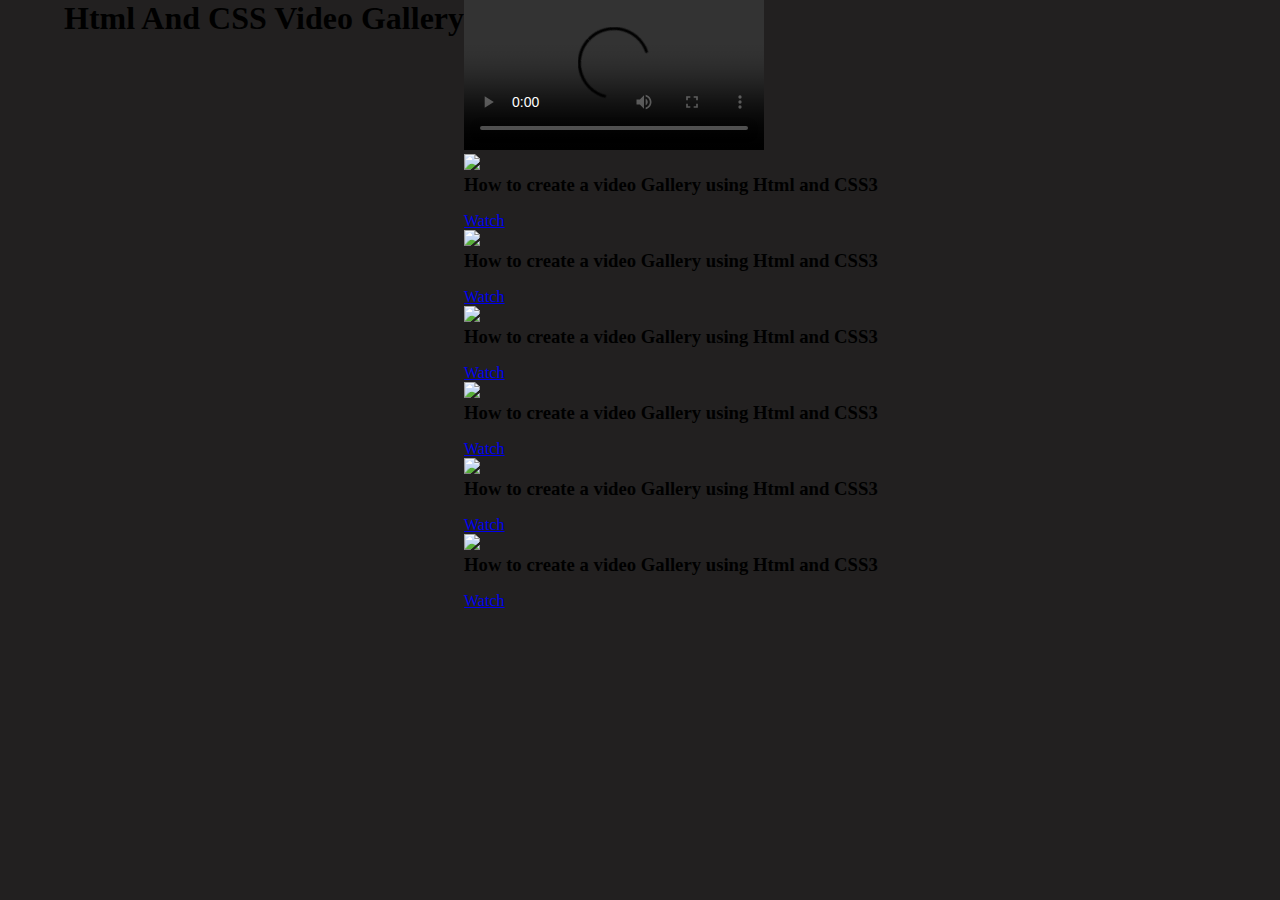
==== fitness.html @ 3fc4a446 "pbl change" ====
<!DOCTYPE html>
<html lang="en">
<head>
    <meta charset="UTF-8">
    <meta name="viewport" content="width=device-width, initial-scale=1.0">
    <link rel="stylesheet" href="fitness.css">
    <title>Html And CSS Video Gallery</title>
</head>
<body oncontextmenu="return false">
    <div class="container">
        <h1>Html And CSS Video Gallery</h1>
        <div id="video_player">
            <video controls poster="" class="video" id="video">
                <source src="./media/1.m4v" type="video/mp4">
                <source src="./media/1.m4v" type="video/mp4">
            </video>
            <div class="scrollBox">
                <div class="box">
                    <img src="./img/1.png">
                    <div class="box-content">
                        <h3>How to create a video Gallery using Html and CSS3</h3>
                        <a href="./media/1.m4v" class="btn">Watch</a>
                    </div>
                </div>
                <div class="box">
                    <img src="./img/2.png">
                    <div class="box-content">
                        <h3>How to create a video Gallery using Html and CSS3</h3>
                        <a href="./media/2.m4v" class="btn">Watch</a>
                    </div>
                </div>
                <div class="box">
                    <img src="./img/3.png">
                    <div class="box-content">
                        <h3>How to create a video Gallery using Html and CSS3</h3>
                        <a href="./media/3.m4v" class="btn">Watch</a>
                    </div>
                </div>
                <div class="box">
                    <img src="./img/4.png">
                    <div class="box-content">
                        <h3>How to create a video Gallery using Html and CSS3</h3>
                        <a href="./media/4.m4v" class="btn">Watch</a>
                    </div>
                </div>
                <div class="box">
                    <img src="./img/5.png">
                    <div class="box-content">
                        <h3>How to create a video Gallery using Html and CSS3</h3>
                        <a href="./media/5.m4v"class="btn">Watch</a>
                    </div>
                </div>
                <div class="box">
                    <img src="./img/6.png">
                    <div class="box-content">
                        <h3>How to create a video Gallery using Html and CSS3</h3>
                        <a href="./media/6.m4v" class="btn">Watch</a>
                    </div>
                </div>
            </div>
        </div>
    </div>


    <!-- ###########################javascript for vidoe Player################ -->

    <script type="text/javascript">
        let anchors = document.querySelectorAll('div .btn');
    let links = [...anchors];
    
    for (let i=0; i<links.length; i++) {
        links[i].onclick = handler;
    }
    function handler(e) {
        e.preventDefault();
        let videotarget = this.getAttribute("href");
        let filename = videotarget.substr(0, videotarget.lastIndexOf('.'));
        let video = document.getElementById("video");
        video.removeAttribute("poster");
        let source = document.querySelectorAll("#video_player video source");
        source[0].src = filename + ".mp4";
        source[1].src = filename + ".m4v";
        video.load();
        video.play();
    }
    </script>
</body>
</html>
---- fitness.css ----
@import url('https://fonts.googleapis.com/css2?family=Raleway:wght@400;500&display=swap');
@import url('https://fonts.googleapis.com/css2?family=Bitter:wght@300;400&family=Raleway:wght@500;600&family=Roboto+Slab:wght@200&display=swap');
@import url('https://fonts.googleapis.com/css2?family=Bitter:wght@300;400&family=Poppins&family=Raleway:wght@500;600&family=Roboto+Slab:wght@200&display=swap');
@import url('https://fonts.googleapis.com/css2?family=Baloo+2&family=Comfortaa&family=Montserrat:wght@800&display=swap');
@import url('https://fonts.googleapis.com/css2?family=Comic+Neue:wght@700&display=swap');


*{
    margin: 0%;
    padding: 0%;
    /* display: flex; */
    justify-content: flex start;
}

.header {
    display: flex;
    flex-direction: column;   
    align-items: left;
    margin: 0 auto;
    margin-top: 5%;
}

.container{
    height: 100vh;
    width: 100%;
    background-color: #222020;
    background-position: center;
    background-size: cover;
    padding-left: 5%;
    padding-right: 5%;
    box-sizing: border-box;

}

.container {
    display: flex;
    /* flex-direction: row; */

}

.header h1{
    font-size: 90px;
    font-family: Raleway;
    font-weight: 1500;
}

.header p{
    font-size: 26px;
    margin: 0rem 0 0;
    font-family: Bitter;
    font-weight: 500;
}

.logo img{
    width: 130px;
    padding-top: 0%;
    margin-left: 7%;
    
}

.menst{
    height: 90%;
    width: 40%;
    /* position: relative;
    display: flex;
    flex-direction: row; */
}

.btn{
    display: flex;
    flex-direction: row;
    margin-top: 1rem;
}


.btn .button:hover{
    background-color: #b60a43;
    color: #ffffff;

}

.button{
    padding: 0.9rem 3rem;
    border: 0.2rem solid black;
    border-radius: 2rem;
    margin: 1rem 1rem;
    text-decoration: none;
    text-align: center;
    font-family: Poppins;
    color: black;
    font-weight: bold;
}

/* .h3{
    font-family: Poppins;
    position: relative;
    color: #ffffff;
    
} */

.page2{
    height: 100vh;
    background-image: url('menst_bg2.jpg');
    display: flex;
    background-position: center;
    background-size: cover;
}

.page2 h1{
    position:absolute;
    font-size: x-large;
    font-family: Poppins;
    margin-top: 7%;
    margin-left: 68%;
}

.page2 img{
    margin-top: 1%;
    scale: 90%;
    position: relative;
}


.page2 p{
    margin-top: 24%;
    margin-left: 30%;
    margin-right: 20%;
    padding-left: 5%;
    padding-right: 5%;
    position: absolute;
    text-align:center;
    font-family:'Comic Neue';
    font-size: x-large;
    color: #b60a43;
}

.page2 .img2{
    margin-top: 14%;
    padding-left: 14%;
    position: relative;
}

.page3{
    height: 100vh;
    background-image: url('menst_bg3.png');
    display: flex;
    background-position: center;
    background-size: cover;
}

.page3 h1{
    color: #b60a43;
    text-align: center;
    margin-top: 5.5%;
    padding-left: 39.7%;
    position: absolute;
    font-family: 'Montserrat';
    font-size: 230%;

}

.page3 .underline p{
    color: #b60a43;
    text-align:center;
    padding-left: 24%;
    position: absolute;
}

.page3 .let p{
    color: #b60a43;
    text-align:center;
    position: absolute;
    font-family: 'Comic Neue';
    font-size: larger;
    padding-left: 10%;
    padding-right: 10%;
    margin-top: 10%;

}

.page3 .shape2 img{
    width: 20%;
    height: 50vh;
    position: absolute;
    scale: 350%;
    margin-left: 55%;
    margin-top: 40%;

}

.page3 .underline2 p{
    color: #b60a43;
    text-align:center;
    padding-right: 54%;
    position:relative;
    margin-top: 80%;
    margin-left: 44%;

}

.page4{
    height: 100vh;
    background-image: url('menst_bg3.png');
    display: flex;
    background-position: center;
    background-size: cover;
}

.page4 h1{
    color: #b60a43;
    text-align: center;
    padding-left: 42.7%;
    margin-top: 3%;
    position: absolute;
    font-family: 'Montserrat';
    font-size: 230%;
}

.page4 img{
    scale: 30%;
    position: relative;
}

.page4 h4{
    color: #b60a43;
    position: absolute;
    font-family: 'Poppins';
    font-size: xx-large;
    padding-left: 37%;
    margin-top: 18%;

}

.page4 p{
    color: #b60a43;
    position: absolute;
    font-family: 'Comic Neue';
    font-size: x-large;
    padding-left: 37%;
    margin-top: 22%;
    margin-right: 15%;
}

.blog2 img{
    scale: 38%;
    position: relative;
    margin-top: 58%;
    margin-left: 17%;
}

.blog2 h4{
    color: #b60a43;
    font-family: 'Poppins';
    font-size: xx-large;
    margin-top: -52%;
    position: relative;
    margin-left: -44%;
}

.blog2 p{
    color: #b60a43;
    position: relative;
    font-family: 'Comic Neue';
    font-size: x-large;
    text-align: right;
    margin-top: 3%;
    margin-left: -110%;
    margin-right: 68%;
}

.page5{
    height: 100vh;
    background-image: url('menst_bg3.png');
    display: flex;
    background-position: center;
    background-size: cover;
}

.page5 img{
    scale: 30%;
    position: relative;
}

.page5 h4{
    color: #b60a43;
    position: absolute;
    font-family: 'Poppins';
    font-size: xx-large;
    padding-left: 37%;
    margin-top: 18%;
}

.page5 p{
    color: #b60a43;
    position: absolute;
    font-family: 'Comic Neue';
    font-size: x-large;
    padding-left: 37%;
    margin-top: 22%;
    margin-right: 15%;
}

.page5 .underline2 p{
    color: #b60a43;
    position: absolute;
    margin-left: -47%;
    margin-top: 40%;
    padding-left: 10%;
}

.page6{
    height: 100vh;
    background-image: url('menst_bg.jpg');
    display: flex;
    background-position: center;
    background-size: cover;
}
.suscribe{
    margin-left: 15%;
}

.suscribe h4{
    color: #b60a43;
    position: absolute;
    font-family: 'Montserrat';
    font-size: 450%;
    padding-left: 37%;
    margin-right: 10%;
    margin-top: 0%;
}

.form {
    display: flex;
    flex-direction: column;
    background: #830b43;
    background: -webkit-linear-gradient(to right, #830b43, #830b43);
    background: linear-gradient(to right, #830b43, #830b43);
    padding: 20px;
    border-radius: 10px;
    max-width: 350px;
  }
  
.title {
    font-size: 2rem;
    line-height: 2rem;
    font-weight: 700;
    letter-spacing: -0.025em;
    color: #fff;
  }
  
.description {
    line-height: 1.5rem;
    font-size: 1rem;
    margin-top: 1rem;
    color: rgb(209 213 219);
  }
  
.form div {
    display: flex;
    max-width: 28rem;
    margin-top: 1rem;
    column-gap: 0.5rem;
  }
  
.form div input {
    outline: none;
    line-height: 1.5rem;
    font-size: 0.875rem;
    color: rgb(255 255 255 );
    padding: 0.5rem 0.875rem;
    background-color: rgb(255 255 255 / 0.05);
    border: 1px solid rgba(253, 253, 253, 0.363);
    border-radius: 0.375rem;
    flex: 1 1 auto;
  }
  
.form div input::placeholder {
    color: rgb(216, 212, 212);
  }
  
.form div input:focus {
    border: 1px solid rgb(99 102 241);
  }
  
.form div button {
    color: #fff;
    font-weight: 600;
    font-size: 0.875rem;
    line-height: 1.25rem;
    padding: 0.625rem 0.875rem;
    background-color: rgb(99 102 241);
    border-radius: 0.375rem;
    border: none;
    outline: none;
  }

.page6 .underline2 p{
    color: #b60a43;
    position: absolute;
    margin-left: -47%;
    margin-top: 24%;
    padding-left: 27%;
}

  /* feeddback */

.feedback{
    margin-top: 30%;

  }

.feedback h4{
    color: #b60a43;
    position: relative;
    font-family: 'Montserrat';
    font-size: 200%;
    margin-left: -35%;
}

.feedback .form-control{
    margin-top: 5%;
    margin-left: -55%;
    margin-right: 10%;
}

.input {
    color: #242122;
    font-size: 0.9rem;
    background-color:#d1cfd0;
    width: 100%;
    box-sizing: border-box;
    border-radius: 15px;
    padding-inline: 0.5em;
    padding-block: 0.7em;
    border: none;
    border-bottom: var(--border-height) solid var(--border-before-color);
    box-shadow: 0 8px 8px rgba(0, 1, 1, 1);
  }
  
  .input-border {
    position: absolute;
    background: var(--border-after-color);
    width: 0%;
    height: 2px;
    bottom: 0;
    left: 0;
    transition: width 0.3s cubic-bezier(0.6, -0.28, 0.735, 0.045);
  }
  
.input:focus {
    outline: none;
  }
  
.input:focus + .input-border {
    width: 100%;
  }
  
.form-control {
    position: relative;
    --width-of-input: 300px;
  }
  
.input-alt {
    font-size: 1.2rem;
    padding-inline: 1em;
    padding-block: 0.8em;
    box-shadow: 0 4px 8px rgb(122, 122, 122);
  }
  
.input-border-alt {
    height: 3px;
    background: linear-gradient(90deg, #FF6464 0%, #FFBF59 50%, #47C9FF 100%);
    transition: width 0.4s cubic-bezier(0.4, 0, 0.58, 1.00);
  }
  
.input-alt:focus + .input-border-alt {
    width: 100%;
  }
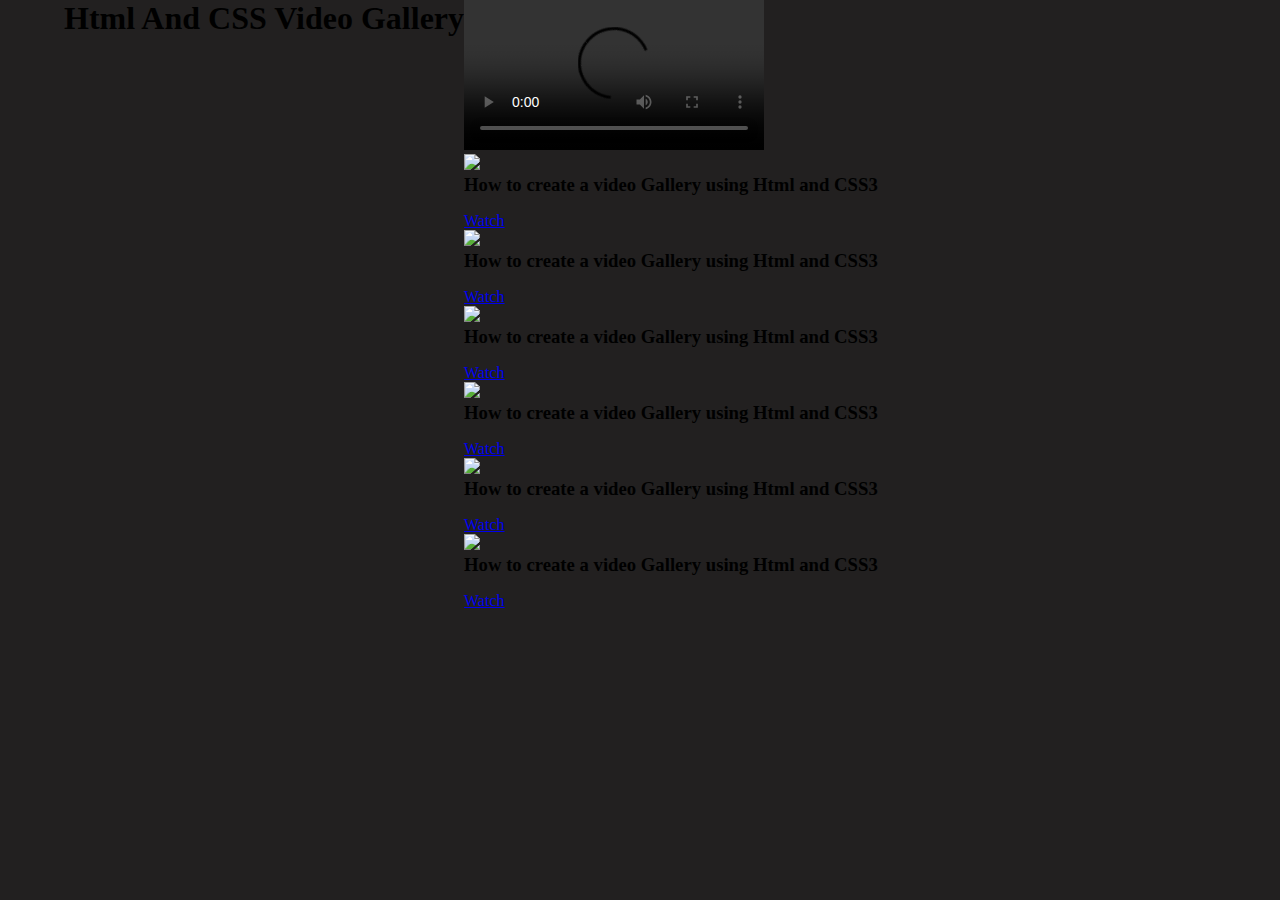
==== commit 8137331b: "pbl final change" ====
--- a/fitness.html
+++ b/fitness.html
@@ -1,88 +1,88 @@
-<!DOCTYPE html>
-<html lang="en">
-<head>
-    <meta charset="UTF-8">
-    <meta name="viewport" content="width=device-width, initial-scale=1.0">
-    <link rel="stylesheet" href="fitness.css">
-    <title>Html And CSS Video Gallery</title>
-</head>
-<body oncontextmenu="return false">
-    <div class="container">
-        <h1>Html And CSS Video Gallery</h1>
-        <div id="video_player">
-            <video controls poster="" class="video" id="video">
-                <source src="./media/1.m4v" type="video/mp4">
-                <source src="./media/1.m4v" type="video/mp4">
-            </video>
-            <div class="scrollBox">
-                <div class="box">
-                    <img src="./img/1.png">
-                    <div class="box-content">
-                        <h3>How to create a video Gallery using Html and CSS3</h3>
-                        <a href="./media/1.m4v" class="btn">Watch</a>
-                    </div>
-                </div>
-                <div class="box">
-                    <img src="./img/2.png">
-                    <div class="box-content">
-                        <h3>How to create a video Gallery using Html and CSS3</h3>
-                        <a href="./media/2.m4v" class="btn">Watch</a>
-                    </div>
-                </div>
-                <div class="box">
-                    <img src="./img/3.png">
-                    <div class="box-content">
-                        <h3>How to create a video Gallery using Html and CSS3</h3>
-                        <a href="./media/3.m4v" class="btn">Watch</a>
-                    </div>
-                </div>
-                <div class="box">
-                    <img src="./img/4.png">
-                    <div class="box-content">
-                        <h3>How to create a video Gallery using Html and CSS3</h3>
-                        <a href="./media/4.m4v" class="btn">Watch</a>
-                    </div>
-                </div>
-                <div class="box">
-                    <img src="./img/5.png">
-                    <div class="box-content">
-                        <h3>How to create a video Gallery using Html and CSS3</h3>
-                        <a href="./media/5.m4v"class="btn">Watch</a>
-                    </div>
-                </div>
-                <div class="box">
-                    <img src="./img/6.png">
-                    <div class="box-content">
-                        <h3>How to create a video Gallery using Html and CSS3</h3>
-                        <a href="./media/6.m4v" class="btn">Watch</a>
-                    </div>
-                </div>
-            </div>
-        </div>
-    </div>
-
-
-    <!-- ###########################javascript for vidoe Player################ -->
-
-    <script type="text/javascript">
-        let anchors = document.querySelectorAll('div .btn');
-    let links = [...anchors];
-    
-    for (let i=0; i<links.length; i++) {
-        links[i].onclick = handler;
-    }
-    function handler(e) {
-        e.preventDefault();
-        let videotarget = this.getAttribute("href");
-        let filename = videotarget.substr(0, videotarget.lastIndexOf('.'));
-        let video = document.getElementById("video");
-        video.removeAttribute("poster");
-        let source = document.querySelectorAll("#video_player video source");
-        source[0].src = filename + ".mp4";
-        source[1].src = filename + ".m4v";
-        video.load();
-        video.play();
-    }
-    </script>
-</body>
+<!DOCTYPE html>
+<html lang="en">
+<head>
+    <meta charset="UTF-8">
+    <meta name="viewport" content="width=device-width, initial-scale=1.0">
+    <link rel="stylesheet" href="fitness.css">
+    <title>Html And CSS Video Gallery</title>
+</head>
+<body oncontextmenu="return false">
+    <div class="container">
+        <h1>Html And CSS Video Gallery</h1>
+        <div id="video_player">
+            <video controls poster="" class="video" id="video">
+                <source src="./media/1.m4v" type="video/mp4">
+                <source src="./media/1.m4v" type="video/mp4">
+            </video>
+            <div class="scrollBox">
+                <div class="box">
+                    <img src="./img/1.png">
+                    <div class="box-content">
+                        <h3>How to create a video Gallery using Html and CSS3</h3>
+                        <a href="./media/1.m4v" class="btn">Watch</a>
+                    </div>
+                </div>
+                <div class="box">
+                    <img src="./img/2.png">
+                    <div class="box-content">
+                        <h3>How to create a video Gallery using Html and CSS3</h3>
+                        <a href="./media/2.m4v" class="btn">Watch</a>
+                    </div>
+                </div>
+                <div class="box">
+                    <img src="./img/3.png">
+                    <div class="box-content">
+                        <h3>How to create a video Gallery using Html and CSS3</h3>
+                        <a href="./media/3.m4v" class="btn">Watch</a>
+                    </div>
+                </div>
+                <div class="box">
+                    <img src="./img/4.png">
+                    <div class="box-content">
+                        <h3>How to create a video Gallery using Html and CSS3</h3>
+                        <a href="./media/4.m4v" class="btn">Watch</a>
+                    </div>
+                </div>
+                <div class="box">
+                    <img src="./img/5.png">
+                    <div class="box-content">
+                        <h3>How to create a video Gallery using Html and CSS3</h3>
+                        <a href="./media/5.m4v"class="btn">Watch</a>
+                    </div>
+                </div>
+                <div class="box">
+                    <img src="./img/6.png">
+                    <div class="box-content">
+                        <h3>How to create a video Gallery using Html and CSS3</h3>
+                        <a href="./media/6.m4v" class="btn">Watch</a>
+                    </div>
+                </div>
+            </div>
+        </div>
+    </div>
+
+
+    <!-- ###########################javascript for vidoe Player################ -->
+
+    <script type="text/javascript">
+        let anchors = document.querySelectorAll('div .btn');
+    let links = [...anchors];
+    
+    for (let i=0; i<links.length; i++) {
+        links[i].onclick = handler;
+    }
+    function handler(e) {
+        e.preventDefault();
+        let videotarget = this.getAttribute("href");
+        let filename = videotarget.substr(0, videotarget.lastIndexOf('.'));
+        let video = document.getElementById("video");
+        video.removeAttribute("poster");
+        let source = document.querySelectorAll("#video_player video source");
+        source[0].src = filename + ".mp4";
+        source[1].src = filename + ".m4v";
+        video.load();
+        video.play();
+    }
+    </script>
+</body>
 </html>--- a/fitness.css
+++ b/fitness.css
@@ -1,478 +1,478 @@
-@import url('https://fonts.googleapis.com/css2?family=Raleway:wght@400;500&display=swap');
-@import url('https://fonts.googleapis.com/css2?family=Bitter:wght@300;400&family=Raleway:wght@500;600&family=Roboto+Slab:wght@200&display=swap');
-@import url('https://fonts.googleapis.com/css2?family=Bitter:wght@300;400&family=Poppins&family=Raleway:wght@500;600&family=Roboto+Slab:wght@200&display=swap');
-@import url('https://fonts.googleapis.com/css2?family=Baloo+2&family=Comfortaa&family=Montserrat:wght@800&display=swap');
-@import url('https://fonts.googleapis.com/css2?family=Comic+Neue:wght@700&display=swap');
-
-
-*{
-    margin: 0%;
-    padding: 0%;
-    /* display: flex; */
-    justify-content: flex start;
-}
-
-.header {
-    display: flex;
-    flex-direction: column;   
-    align-items: left;
-    margin: 0 auto;
-    margin-top: 5%;
-}
-
-.container{
-    height: 100vh;
-    width: 100%;
-    background-color: #222020;
-    background-position: center;
-    background-size: cover;
-    padding-left: 5%;
-    padding-right: 5%;
-    box-sizing: border-box;
-
-}
-
-.container {
-    display: flex;
-    /* flex-direction: row; */
-
-}
-
-.header h1{
-    font-size: 90px;
-    font-family: Raleway;
-    font-weight: 1500;
-}
-
-.header p{
-    font-size: 26px;
-    margin: 0rem 0 0;
-    font-family: Bitter;
-    font-weight: 500;
-}
-
-.logo img{
-    width: 130px;
-    padding-top: 0%;
-    margin-left: 7%;
-    
-}
-
-.menst{
-    height: 90%;
-    width: 40%;
-    /* position: relative;
-    display: flex;
-    flex-direction: row; */
-}
-
-.btn{
-    display: flex;
-    flex-direction: row;
-    margin-top: 1rem;
-}
-
-
-.btn .button:hover{
-    background-color: #b60a43;
-    color: #ffffff;
-
-}
-
-.button{
-    padding: 0.9rem 3rem;
-    border: 0.2rem solid black;
-    border-radius: 2rem;
-    margin: 1rem 1rem;
-    text-decoration: none;
-    text-align: center;
-    font-family: Poppins;
-    color: black;
-    font-weight: bold;
-}
-
-/* .h3{
-    font-family: Poppins;
-    position: relative;
-    color: #ffffff;
-    
-} */
-
-.page2{
-    height: 100vh;
-    background-image: url('menst_bg2.jpg');
-    display: flex;
-    background-position: center;
-    background-size: cover;
-}
-
-.page2 h1{
-    position:absolute;
-    font-size: x-large;
-    font-family: Poppins;
-    margin-top: 7%;
-    margin-left: 68%;
-}
-
-.page2 img{
-    margin-top: 1%;
-    scale: 90%;
-    position: relative;
-}
-
-
-.page2 p{
-    margin-top: 24%;
-    margin-left: 30%;
-    margin-right: 20%;
-    padding-left: 5%;
-    padding-right: 5%;
-    position: absolute;
-    text-align:center;
-    font-family:'Comic Neue';
-    font-size: x-large;
-    color: #b60a43;
-}
-
-.page2 .img2{
-    margin-top: 14%;
-    padding-left: 14%;
-    position: relative;
-}
-
-.page3{
-    height: 100vh;
-    background-image: url('menst_bg3.png');
-    display: flex;
-    background-position: center;
-    background-size: cover;
-}
-
-.page3 h1{
-    color: #b60a43;
-    text-align: center;
-    margin-top: 5.5%;
-    padding-left: 39.7%;
-    position: absolute;
-    font-family: 'Montserrat';
-    font-size: 230%;
-
-}
-
-.page3 .underline p{
-    color: #b60a43;
-    text-align:center;
-    padding-left: 24%;
-    position: absolute;
-}
-
-.page3 .let p{
-    color: #b60a43;
-    text-align:center;
-    position: absolute;
-    font-family: 'Comic Neue';
-    font-size: larger;
-    padding-left: 10%;
-    padding-right: 10%;
-    margin-top: 10%;
-
-}
-
-.page3 .shape2 img{
-    width: 20%;
-    height: 50vh;
-    position: absolute;
-    scale: 350%;
-    margin-left: 55%;
-    margin-top: 40%;
-
-}
-
-.page3 .underline2 p{
-    color: #b60a43;
-    text-align:center;
-    padding-right: 54%;
-    position:relative;
-    margin-top: 80%;
-    margin-left: 44%;
-
-}
-
-.page4{
-    height: 100vh;
-    background-image: url('menst_bg3.png');
-    display: flex;
-    background-position: center;
-    background-size: cover;
-}
-
-.page4 h1{
-    color: #b60a43;
-    text-align: center;
-    padding-left: 42.7%;
-    margin-top: 3%;
-    position: absolute;
-    font-family: 'Montserrat';
-    font-size: 230%;
-}
-
-.page4 img{
-    scale: 30%;
-    position: relative;
-}
-
-.page4 h4{
-    color: #b60a43;
-    position: absolute;
-    font-family: 'Poppins';
-    font-size: xx-large;
-    padding-left: 37%;
-    margin-top: 18%;
-
-}
-
-.page4 p{
-    color: #b60a43;
-    position: absolute;
-    font-family: 'Comic Neue';
-    font-size: x-large;
-    padding-left: 37%;
-    margin-top: 22%;
-    margin-right: 15%;
-}
-
-.blog2 img{
-    scale: 38%;
-    position: relative;
-    margin-top: 58%;
-    margin-left: 17%;
-}
-
-.blog2 h4{
-    color: #b60a43;
-    font-family: 'Poppins';
-    font-size: xx-large;
-    margin-top: -52%;
-    position: relative;
-    margin-left: -44%;
-}
-
-.blog2 p{
-    color: #b60a43;
-    position: relative;
-    font-family: 'Comic Neue';
-    font-size: x-large;
-    text-align: right;
-    margin-top: 3%;
-    margin-left: -110%;
-    margin-right: 68%;
-}
-
-.page5{
-    height: 100vh;
-    background-image: url('menst_bg3.png');
-    display: flex;
-    background-position: center;
-    background-size: cover;
-}
-
-.page5 img{
-    scale: 30%;
-    position: relative;
-}
-
-.page5 h4{
-    color: #b60a43;
-    position: absolute;
-    font-family: 'Poppins';
-    font-size: xx-large;
-    padding-left: 37%;
-    margin-top: 18%;
-}
-
-.page5 p{
-    color: #b60a43;
-    position: absolute;
-    font-family: 'Comic Neue';
-    font-size: x-large;
-    padding-left: 37%;
-    margin-top: 22%;
-    margin-right: 15%;
-}
-
-.page5 .underline2 p{
-    color: #b60a43;
-    position: absolute;
-    margin-left: -47%;
-    margin-top: 40%;
-    padding-left: 10%;
-}
-
-.page6{
-    height: 100vh;
-    background-image: url('menst_bg.jpg');
-    display: flex;
-    background-position: center;
-    background-size: cover;
-}
-.suscribe{
-    margin-left: 15%;
-}
-
-.suscribe h4{
-    color: #b60a43;
-    position: absolute;
-    font-family: 'Montserrat';
-    font-size: 450%;
-    padding-left: 37%;
-    margin-right: 10%;
-    margin-top: 0%;
-}
-
-.form {
-    display: flex;
-    flex-direction: column;
-    background: #830b43;
-    background: -webkit-linear-gradient(to right, #830b43, #830b43);
-    background: linear-gradient(to right, #830b43, #830b43);
-    padding: 20px;
-    border-radius: 10px;
-    max-width: 350px;
-  }
-  
-.title {
-    font-size: 2rem;
-    line-height: 2rem;
-    font-weight: 700;
-    letter-spacing: -0.025em;
-    color: #fff;
-  }
-  
-.description {
-    line-height: 1.5rem;
-    font-size: 1rem;
-    margin-top: 1rem;
-    color: rgb(209 213 219);
-  }
-  
-.form div {
-    display: flex;
-    max-width: 28rem;
-    margin-top: 1rem;
-    column-gap: 0.5rem;
-  }
-  
-.form div input {
-    outline: none;
-    line-height: 1.5rem;
-    font-size: 0.875rem;
-    color: rgb(255 255 255 );
-    padding: 0.5rem 0.875rem;
-    background-color: rgb(255 255 255 / 0.05);
-    border: 1px solid rgba(253, 253, 253, 0.363);
-    border-radius: 0.375rem;
-    flex: 1 1 auto;
-  }
-  
-.form div input::placeholder {
-    color: rgb(216, 212, 212);
-  }
-  
-.form div input:focus {
-    border: 1px solid rgb(99 102 241);
-  }
-  
-.form div button {
-    color: #fff;
-    font-weight: 600;
-    font-size: 0.875rem;
-    line-height: 1.25rem;
-    padding: 0.625rem 0.875rem;
-    background-color: rgb(99 102 241);
-    border-radius: 0.375rem;
-    border: none;
-    outline: none;
-  }
-
-.page6 .underline2 p{
-    color: #b60a43;
-    position: absolute;
-    margin-left: -47%;
-    margin-top: 24%;
-    padding-left: 27%;
-}
-
-  /* feeddback */
-
-.feedback{
-    margin-top: 30%;
-
-  }
-
-.feedback h4{
-    color: #b60a43;
-    position: relative;
-    font-family: 'Montserrat';
-    font-size: 200%;
-    margin-left: -35%;
-}
-
-.feedback .form-control{
-    margin-top: 5%;
-    margin-left: -55%;
-    margin-right: 10%;
-}
-
-.input {
-    color: #242122;
-    font-size: 0.9rem;
-    background-color:#d1cfd0;
-    width: 100%;
-    box-sizing: border-box;
-    border-radius: 15px;
-    padding-inline: 0.5em;
-    padding-block: 0.7em;
-    border: none;
-    border-bottom: var(--border-height) solid var(--border-before-color);
-    box-shadow: 0 8px 8px rgba(0, 1, 1, 1);
-  }
-  
-  .input-border {
-    position: absolute;
-    background: var(--border-after-color);
-    width: 0%;
-    height: 2px;
-    bottom: 0;
-    left: 0;
-    transition: width 0.3s cubic-bezier(0.6, -0.28, 0.735, 0.045);
-  }
-  
-.input:focus {
-    outline: none;
-  }
-  
-.input:focus + .input-border {
-    width: 100%;
-  }
-  
-.form-control {
-    position: relative;
-    --width-of-input: 300px;
-  }
-  
-.input-alt {
-    font-size: 1.2rem;
-    padding-inline: 1em;
-    padding-block: 0.8em;
-    box-shadow: 0 4px 8px rgb(122, 122, 122);
-  }
-  
-.input-border-alt {
-    height: 3px;
-    background: linear-gradient(90deg, #FF6464 0%, #FFBF59 50%, #47C9FF 100%);
-    transition: width 0.4s cubic-bezier(0.4, 0, 0.58, 1.00);
-  }
-  
-.input-alt:focus + .input-border-alt {
-    width: 100%;
+@import url('https://fonts.googleapis.com/css2?family=Raleway:wght@400;500&display=swap');
+@import url('https://fonts.googleapis.com/css2?family=Bitter:wght@300;400&family=Raleway:wght@500;600&family=Roboto+Slab:wght@200&display=swap');
+@import url('https://fonts.googleapis.com/css2?family=Bitter:wght@300;400&family=Poppins&family=Raleway:wght@500;600&family=Roboto+Slab:wght@200&display=swap');
+@import url('https://fonts.googleapis.com/css2?family=Baloo+2&family=Comfortaa&family=Montserrat:wght@800&display=swap');
+@import url('https://fonts.googleapis.com/css2?family=Comic+Neue:wght@700&display=swap');
+
+
+*{
+    margin: 0%;
+    padding: 0%;
+    /* display: flex; */
+    justify-content: flex start;
+}
+
+.header {
+    display: flex;
+    flex-direction: column;   
+    align-items: left;
+    margin: 0 auto;
+    margin-top: 5%;
+}
+
+.container{
+    height: 100vh;
+    width: 100%;
+    background-color: #222020;
+    background-position: center;
+    background-size: cover;
+    padding-left: 5%;
+    padding-right: 5%;
+    box-sizing: border-box;
+
+}
+
+.container {
+    display: flex;
+    /* flex-direction: row; */
+
+}
+
+.header h1{
+    font-size: 90px;
+    font-family: Raleway;
+    font-weight: 1500;
+}
+
+.header p{
+    font-size: 26px;
+    margin: 0rem 0 0;
+    font-family: Bitter;
+    font-weight: 500;
+}
+
+.logo img{
+    width: 130px;
+    padding-top: 0%;
+    margin-left: 7%;
+    
+}
+
+.menst{
+    height: 90%;
+    width: 40%;
+    /* position: relative;
+    display: flex;
+    flex-direction: row; */
+}
+
+.btn{
+    display: flex;
+    flex-direction: row;
+    margin-top: 1rem;
+}
+
+
+.btn .button:hover{
+    background-color: #b60a43;
+    color: #ffffff;
+
+}
+
+.button{
+    padding: 0.9rem 3rem;
+    border: 0.2rem solid black;
+    border-radius: 2rem;
+    margin: 1rem 1rem;
+    text-decoration: none;
+    text-align: center;
+    font-family: Poppins;
+    color: black;
+    font-weight: bold;
+}
+
+/* .h3{
+    font-family: Poppins;
+    position: relative;
+    color: #ffffff;
+    
+} */
+
+.page2{
+    height: 100vh;
+    background-image: url('menst_bg2.jpg');
+    display: flex;
+    background-position: center;
+    background-size: cover;
+}
+
+.page2 h1{
+    position:absolute;
+    font-size: x-large;
+    font-family: Poppins;
+    margin-top: 7%;
+    margin-left: 68%;
+}
+
+.page2 img{
+    margin-top: 1%;
+    scale: 90%;
+    position: relative;
+}
+
+
+.page2 p{
+    margin-top: 24%;
+    margin-left: 30%;
+    margin-right: 20%;
+    padding-left: 5%;
+    padding-right: 5%;
+    position: absolute;
+    text-align:center;
+    font-family:'Comic Neue';
+    font-size: x-large;
+    color: #b60a43;
+}
+
+.page2 .img2{
+    margin-top: 14%;
+    padding-left: 14%;
+    position: relative;
+}
+
+.page3{
+    height: 100vh;
+    background-image: url('menst_bg3.png');
+    display: flex;
+    background-position: center;
+    background-size: cover;
+}
+
+.page3 h1{
+    color: #b60a43;
+    text-align: center;
+    margin-top: 5.5%;
+    padding-left: 39.7%;
+    position: absolute;
+    font-family: 'Montserrat';
+    font-size: 230%;
+
+}
+
+.page3 .underline p{
+    color: #b60a43;
+    text-align:center;
+    padding-left: 24%;
+    position: absolute;
+}
+
+.page3 .let p{
+    color: #b60a43;
+    text-align:center;
+    position: absolute;
+    font-family: 'Comic Neue';
+    font-size: larger;
+    padding-left: 10%;
+    padding-right: 10%;
+    margin-top: 10%;
+
+}
+
+.page3 .shape2 img{
+    width: 20%;
+    height: 50vh;
+    position: absolute;
+    scale: 350%;
+    margin-left: 55%;
+    margin-top: 40%;
+
+}
+
+.page3 .underline2 p{
+    color: #b60a43;
+    text-align:center;
+    padding-right: 54%;
+    position:relative;
+    margin-top: 80%;
+    margin-left: 44%;
+
+}
+
+.page4{
+    height: 100vh;
+    background-image: url('menst_bg3.png');
+    display: flex;
+    background-position: center;
+    background-size: cover;
+}
+
+.page4 h1{
+    color: #b60a43;
+    text-align: center;
+    padding-left: 42.7%;
+    margin-top: 3%;
+    position: absolute;
+    font-family: 'Montserrat';
+    font-size: 230%;
+}
+
+.page4 img{
+    scale: 30%;
+    position: relative;
+}
+
+.page4 h4{
+    color: #b60a43;
+    position: absolute;
+    font-family: 'Poppins';
+    font-size: xx-large;
+    padding-left: 37%;
+    margin-top: 18%;
+
+}
+
+.page4 p{
+    color: #b60a43;
+    position: absolute;
+    font-family: 'Comic Neue';
+    font-size: x-large;
+    padding-left: 37%;
+    margin-top: 22%;
+    margin-right: 15%;
+}
+
+.blog2 img{
+    scale: 38%;
+    position: relative;
+    margin-top: 58%;
+    margin-left: 17%;
+}
+
+.blog2 h4{
+    color: #b60a43;
+    font-family: 'Poppins';
+    font-size: xx-large;
+    margin-top: -52%;
+    position: relative;
+    margin-left: -44%;
+}
+
+.blog2 p{
+    color: #b60a43;
+    position: relative;
+    font-family: 'Comic Neue';
+    font-size: x-large;
+    text-align: right;
+    margin-top: 3%;
+    margin-left: -110%;
+    margin-right: 68%;
+}
+
+.page5{
+    height: 100vh;
+    background-image: url('menst_bg3.png');
+    display: flex;
+    background-position: center;
+    background-size: cover;
+}
+
+.page5 img{
+    scale: 30%;
+    position: relative;
+}
+
+.page5 h4{
+    color: #b60a43;
+    position: absolute;
+    font-family: 'Poppins';
+    font-size: xx-large;
+    padding-left: 37%;
+    margin-top: 18%;
+}
+
+.page5 p{
+    color: #b60a43;
+    position: absolute;
+    font-family: 'Comic Neue';
+    font-size: x-large;
+    padding-left: 37%;
+    margin-top: 22%;
+    margin-right: 15%;
+}
+
+.page5 .underline2 p{
+    color: #b60a43;
+    position: absolute;
+    margin-left: -47%;
+    margin-top: 40%;
+    padding-left: 10%;
+}
+
+.page6{
+    height: 100vh;
+    background-image: url('menst_bg.jpg');
+    display: flex;
+    background-position: center;
+    background-size: cover;
+}
+.suscribe{
+    margin-left: 15%;
+}
+
+.suscribe h4{
+    color: #b60a43;
+    position: absolute;
+    font-family: 'Montserrat';
+    font-size: 450%;
+    padding-left: 37%;
+    margin-right: 10%;
+    margin-top: 0%;
+}
+
+.form {
+    display: flex;
+    flex-direction: column;
+    background: #830b43;
+    background: -webkit-linear-gradient(to right, #830b43, #830b43);
+    background: linear-gradient(to right, #830b43, #830b43);
+    padding: 20px;
+    border-radius: 10px;
+    max-width: 350px;
+  }
+  
+.title {
+    font-size: 2rem;
+    line-height: 2rem;
+    font-weight: 700;
+    letter-spacing: -0.025em;
+    color: #fff;
+  }
+  
+.description {
+    line-height: 1.5rem;
+    font-size: 1rem;
+    margin-top: 1rem;
+    color: rgb(209 213 219);
+  }
+  
+.form div {
+    display: flex;
+    max-width: 28rem;
+    margin-top: 1rem;
+    column-gap: 0.5rem;
+  }
+  
+.form div input {
+    outline: none;
+    line-height: 1.5rem;
+    font-size: 0.875rem;
+    color: rgb(255 255 255 );
+    padding: 0.5rem 0.875rem;
+    background-color: rgb(255 255 255 / 0.05);
+    border: 1px solid rgba(253, 253, 253, 0.363);
+    border-radius: 0.375rem;
+    flex: 1 1 auto;
+  }
+  
+.form div input::placeholder {
+    color: rgb(216, 212, 212);
+  }
+  
+.form div input:focus {
+    border: 1px solid rgb(99 102 241);
+  }
+  
+.form div button {
+    color: #fff;
+    font-weight: 600;
+    font-size: 0.875rem;
+    line-height: 1.25rem;
+    padding: 0.625rem 0.875rem;
+    background-color: rgb(99 102 241);
+    border-radius: 0.375rem;
+    border: none;
+    outline: none;
+  }
+
+.page6 .underline2 p{
+    color: #b60a43;
+    position: absolute;
+    margin-left: -47%;
+    margin-top: 24%;
+    padding-left: 27%;
+}
+
+  /* feeddback */
+
+.feedback{
+    margin-top: 30%;
+
+  }
+
+.feedback h4{
+    color: #b60a43;
+    position: relative;
+    font-family: 'Montserrat';
+    font-size: 200%;
+    margin-left: -35%;
+}
+
+.feedback .form-control{
+    margin-top: 5%;
+    margin-left: -55%;
+    margin-right: 10%;
+}
+
+.input {
+    color: #242122;
+    font-size: 0.9rem;
+    background-color:#d1cfd0;
+    width: 100%;
+    box-sizing: border-box;
+    border-radius: 15px;
+    padding-inline: 0.5em;
+    padding-block: 0.7em;
+    border: none;
+    border-bottom: var(--border-height) solid var(--border-before-color);
+    box-shadow: 0 8px 8px rgba(0, 1, 1, 1);
+  }
+  
+  .input-border {
+    position: absolute;
+    background: var(--border-after-color);
+    width: 0%;
+    height: 2px;
+    bottom: 0;
+    left: 0;
+    transition: width 0.3s cubic-bezier(0.6, -0.28, 0.735, 0.045);
+  }
+  
+.input:focus {
+    outline: none;
+  }
+  
+.input:focus + .input-border {
+    width: 100%;
+  }
+  
+.form-control {
+    position: relative;
+    --width-of-input: 300px;
+  }
+  
+.input-alt {
+    font-size: 1.2rem;
+    padding-inline: 1em;
+    padding-block: 0.8em;
+    box-shadow: 0 4px 8px rgb(122, 122, 122);
+  }
+  
+.input-border-alt {
+    height: 3px;
+    background: linear-gradient(90deg, #FF6464 0%, #FFBF59 50%, #47C9FF 100%);
+    transition: width 0.4s cubic-bezier(0.4, 0, 0.58, 1.00);
+  }
+  
+.input-alt:focus + .input-border-alt {
+    width: 100%;
   }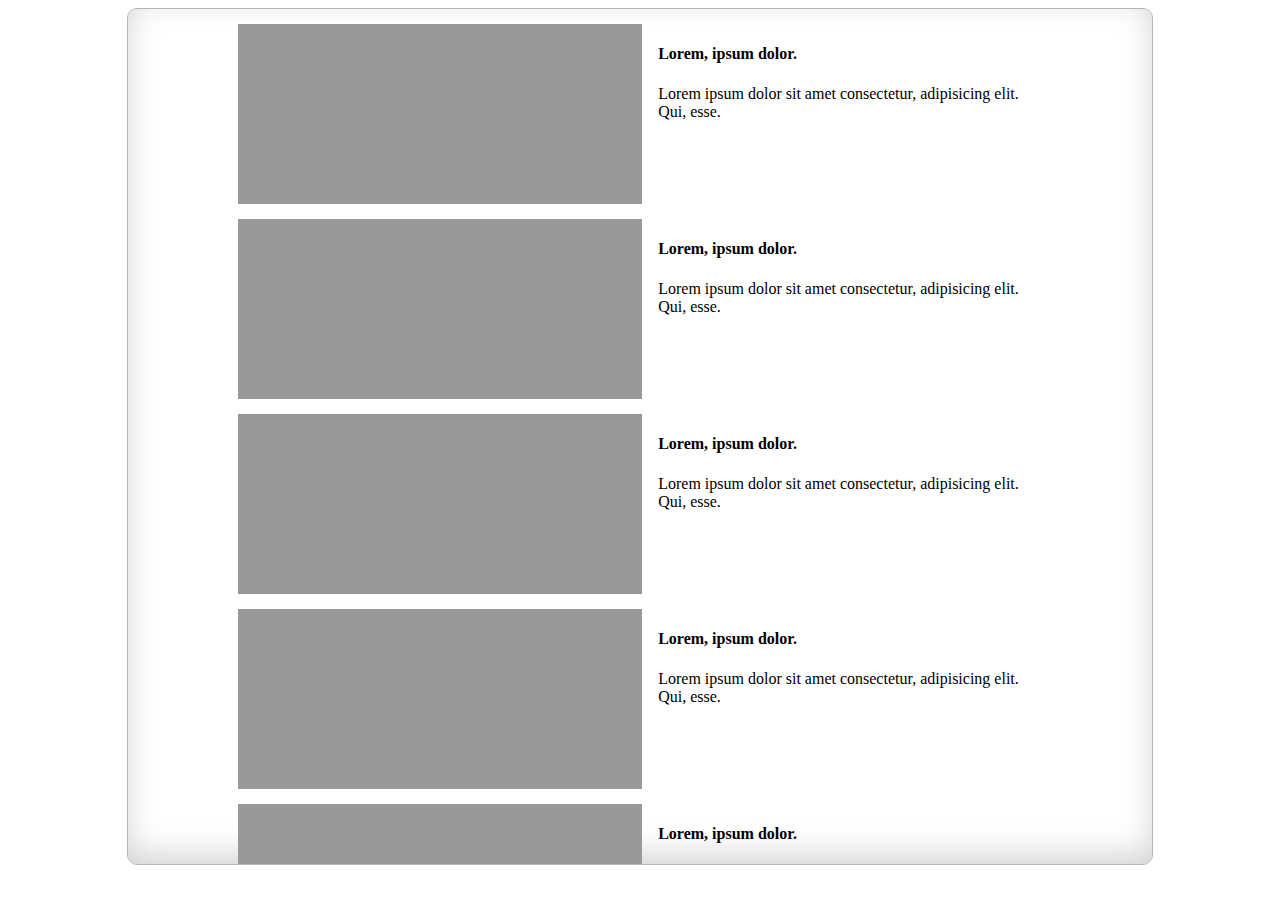
==== commit 4a28ed57: "fitness and tracker changed" ====
--- a/fitness.html
+++ b/fitness.html
@@ -1,88 +1,140 @@
 <!DOCTYPE html>
 <html lang="en">
+
 <head>
-    <meta charset="UTF-8">
-    <meta name="viewport" content="width=device-width, initial-scale=1.0">
-    <link rel="stylesheet" href="fitness.css">
-    <title>Html And CSS Video Gallery</title>
+    <title>Playlist</title>
+    <meta name="viewport" content="width=device-width, initial-scale=1">
+    <style>
+        .section {
+            width: 80vw;
+            height: 95vh;
+            margin: auto;
+            border: 1px solid rgb(181, 181, 181);
+            display: flex;
+            justify-content: space-evenly;
+            border-radius: 10px;
+            overflow-y: scroll;
+            box-shadow: inset 0px -10px 30px rgba(184, 184, 184, 0.613);
+        }
+
+        video {
+            background-color: rgb(153, 153, 153);
+            height: 20vh;
+            width: 50vh;
+        }
+
+        .video {
+            display: flex;
+            margin: 15px auto;
+            width: 90%;
+            height: fit-content;
+            flex-direction: row;
+            gap: 1rem;
+        }
+
+        .summary {
+            text-align: left;
+        }
+
+        @media (max-width: 600px) {
+            .video {
+                flex-direction: column;
+            }
+
+            video {
+                width: 80vw;
+                height: 20vh;
+            }
+
+            .section {
+                width: 90vw;
+            }
+        }
+    </style>
 </head>
-<body oncontextmenu="return false">
-    <div class="container">
-        <h1>Html And CSS Video Gallery</h1>
-        <div id="video_player">
-            <video controls poster="" class="video" id="video">
-                <source src="./media/1.m4v" type="video/mp4">
-                <source src="./media/1.m4v" type="video/mp4">
-            </video>
-            <div class="scrollBox">
-                <div class="box">
-                    <img src="./img/1.png">
-                    <div class="box-content">
-                        <h3>How to create a video Gallery using Html and CSS3</h3>
-                        <a href="./media/1.m4v" class="btn">Watch</a>
-                    </div>
+
+<body>
+    <div class="section">
+        <div class="list">
+            <div class="video">
+                <video src=""></video>
+                <div class="summary">
+                    <h4 class="title">Lorem, ipsum dolor.</h4>
+                    <p class="desc">Lorem ipsum dolor sit amet consectetur, adipisicing elit. Qui, esse.</p>
                 </div>
-                <div class="box">
-                    <img src="./img/2.png">
-                    <div class="box-content">
-                        <h3>How to create a video Gallery using Html and CSS3</h3>
-                        <a href="./media/2.m4v" class="btn">Watch</a>
-                    </div>
+            </div>
+            <div class="video">
+                <video src=""></video>
+                <div class="summary">
+                    <h4 class="title">Lorem, ipsum dolor.</h4>
+                    <p class="desc">Lorem ipsum dolor sit amet consectetur, adipisicing elit. Qui, esse.</p>
                 </div>
-                <div class="box">
-                    <img src="./img/3.png">
-                    <div class="box-content">
-                        <h3>How to create a video Gallery using Html and CSS3</h3>
-                        <a href="./media/3.m4v" class="btn">Watch</a>
-                    </div>
+            </div>
+            <div class="video">
+                <video src=""></video>
+                <div class="summary">
+                    <h4 class="title">Lorem, ipsum dolor.</h4>
+                    <p class="desc">Lorem ipsum dolor sit amet consectetur, adipisicing elit. Qui, esse.</p>
                 </div>
-                <div class="box">
-                    <img src="./img/4.png">
-                    <div class="box-content">
-                        <h3>How to create a video Gallery using Html and CSS3</h3>
-                        <a href="./media/4.m4v" class="btn">Watch</a>
-                    </div>
+            </div>
+            <div class="video">
+                <video src=""></video>
+                <div class="summary">
+                    <h4 class="title">Lorem, ipsum dolor.</h4>
+                    <p class="desc">Lorem ipsum dolor sit amet consectetur, adipisicing elit. Qui, esse.</p>
                 </div>
-                <div class="box">
-                    <img src="./img/5.png">
-                    <div class="box-content">
-                        <h3>How to create a video Gallery using Html and CSS3</h3>
-                        <a href="./media/5.m4v"class="btn">Watch</a>
-                    </div>
+            </div>
+            <div class="video">
+                <video src=""></video>
+                <div class="summary">
+                    <h4 class="title">Lorem, ipsum dolor.</h4>
+                    <p class="desc">Lorem ipsum dolor sit amet consectetur, adipisicing elit. Qui, esse.</p>
                 </div>
-                <div class="box">
-                    <img src="./img/6.png">
-                    <div class="box-content">
-                        <h3>How to create a video Gallery using Html and CSS3</h3>
-                        <a href="./media/6.m4v" class="btn">Watch</a>
-                    </div>
+            </div>
+            <div class="video">
+                <video src=""></video>
+                <div class="summary">
+                    <h4 class="title">Lorem, ipsum dolor.</h4>
+                    <p class="desc">Lorem ipsum dolor sit amet consectetur, adipisicing elit. Qui, esse.</p>
+                </div>
+            </div>
+            <div class="video">
+                <video src=""></video>
+                <div class="summary">
+                    <h4 class="title">Lorem, ipsum dolor.</h4>
+                    <p class="desc">Lorem ipsum dolor sit amet consectetur, adipisicing elit. Qui, esse.</p>
+                </div>
+            </div>
+            <div class="video">
+                <video src=""></video>
+                <div class="summary">
+                    <h4 class="title">Lorem, ipsum dolor.</h4>
+                    <p class="desc">Lorem ipsum dolor sit amet consectetur, adipisicing elit. Qui, esse.</p>
+                </div>
+            </div>
+            <div class="video">
+                <video src=""></video>
+                <div class="summary">
+                    <h4 class="title">Lorem, ipsum dolor.</h4>
+                    <p class="desc">Lorem ipsum dolor sit amet consectetur, adipisicing elit. Qui, esse.</p>
+                </div>
+            </div>
+            <div class="video">
+                <video src=""></video>
+                <div class="summary">
+                    <h4 class="title">Lorem, ipsum dolor.</h4>
+                    <p class="desc">Lorem ipsum dolor sit amet consectetur, adipisicing elit. Qui, esse.</p>
+                </div>
+            </div>
+            <div class="video">
+                <video src=""></video>
+                <div class="summary">
+                    <h4 class="title">Lorem, ipsum dolor.</h4>
+                    <p class="desc">Lorem ipsum dolor sit amet consectetur, adipisicing elit. Qui, esse.</p>
                 </div>
             </div>
         </div>
-    </div>
+        </section>
+</body>
 
-
-    <!-- ###########################javascript for vidoe Player################ -->
-
-    <script type="text/javascript">
-        let anchors = document.querySelectorAll('div .btn');
-    let links = [...anchors];
-    
-    for (let i=0; i<links.length; i++) {
-        links[i].onclick = handler;
-    }
-    function handler(e) {
-        e.preventDefault();
-        let videotarget = this.getAttribute("href");
-        let filename = videotarget.substr(0, videotarget.lastIndexOf('.'));
-        let video = document.getElementById("video");
-        video.removeAttribute("poster");
-        let source = document.querySelectorAll("#video_player video source");
-        source[0].src = filename + ".mp4";
-        source[1].src = filename + ".m4v";
-        video.load();
-        video.play();
-    }
-    </script>
-</body>
 </html>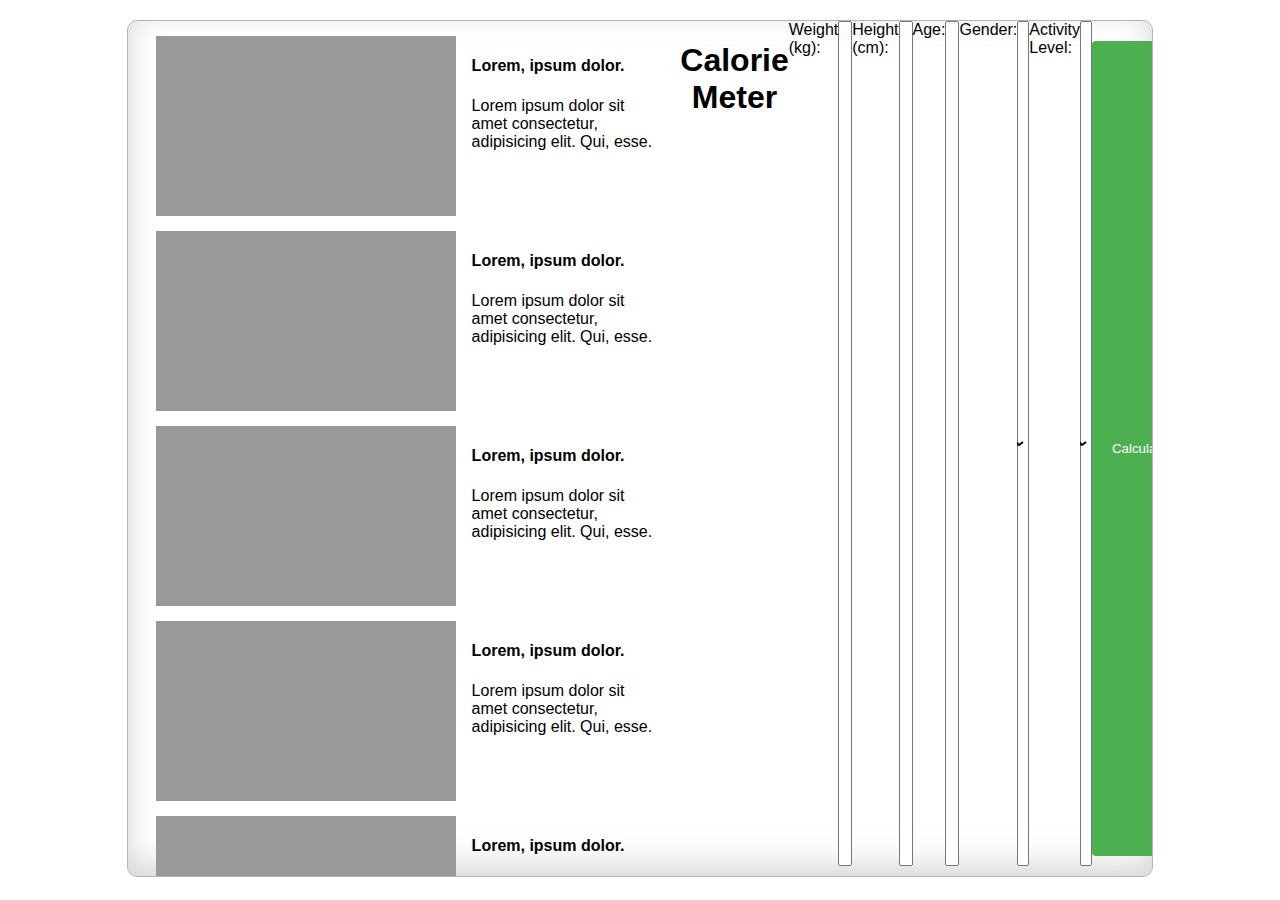
==== commit 12ee6ead: "fitness css" ====
--- a/fitness.html
+++ b/fitness.html
@@ -3,6 +3,7 @@
 
 <head>
     <title>Playlist</title>
+    <link rel="stylesheet" href="fitness.css" />
     <meta name="viewport" content="width=device-width, initial-scale=1">
     <style>
         .section {
@@ -51,6 +52,28 @@
             }
         }
     </style>
+
+<script>
+    function calculateCalories() {
+      var weight = parseFloat(document.getElementById("weight").value);
+      var height = parseFloat(document.getElementById("height").value);
+      var age = parseInt(document.getElementById("age").value);
+      var gender = document.getElementById("gender").value;
+      var activityLevel = parseFloat(document.getElementById("activityLevel").value);
+
+      var bmr;
+      if (gender === "male") {
+        bmr = 10 * weight + 6.25 * height - 5 * age + 5;
+      } else {
+        bmr = 10 * weight + 6.25 * height - 5 * age - 161;
+      }
+
+      var calories = bmr * activityLevel;
+
+      document.getElementById("result").innerHTML = "Calories: " + calories.toFixed(2);
+    }
+  </script>
+
 </head>
 
 <body>
@@ -135,6 +158,39 @@
             </div>
         </div>
         </section>
+
+
+
+  
+
+  <h1>Calorie Meter</h1>
+  
+  <label for="weight">Weight (kg):</label>
+  <input type="number" id="weight" required><br>
+
+  <label for="height">Height (cm):</label>
+  <input type="number" id="height" required><br>
+
+  <label for="age">Age:</label>
+  <input type="number" id="age" required><br>
+
+  <label for="gender">Gender:</label>
+  <select id="gender" required>
+    <option value="male">Male</option>
+    <option value="female">Female</option>
+  </select><br>
+
+  <label for="activityLevel">Activity Level:</label>
+  <select id="activityLevel" required>
+    <option value="1.2">Sedentary (little to no exercise)</option>
+    <option value="1.375">Lightly Active (light exercise/sports 1-3 days/week)</option>
+    <option value="1.55">Moderately Active (moderate exercise/sports 3-5 days/week)</option>
+    <option value="1.725">Very Active (hard exercise/sports 6-7 days/week)</option>
+    <option value="1.9">Extra Active (very hard exercise/sports & physical job)</option>
+  </select><br>
+
+  <button onclick="calculateCalories()">Calculate</button>
+  <div id="result"></div>
 </body>
 
 </html>--- a/fitness.css
+++ b/fitness.css
@@ -0,0 +1,41 @@
+body {
+    font-family: Arial, sans-serif;
+    margin: 20px;
+  }
+  
+  h1 {
+    text-align: center;
+  }
+  
+  label {
+    display: block;
+    margin-bottom: 5px;
+  }
+  
+  input[type="number"],
+  select {
+    width: 100%;
+    padding: 5px;
+    margin-bottom: 10px;
+  }
+  
+  button {
+    display: block;
+    margin: 20px auto;
+    padding: 10px 20px;
+    background-color: #4CAF50;
+    color: white;
+    border: none;
+    border-radius: 4px;
+    cursor: pointer;
+  }
+  
+  button:hover {
+    background-color: #45a049;
+  }
+  
+  #result {
+    text-align: center;
+    font-weight: bold;
+    font-size: 18px;
+  }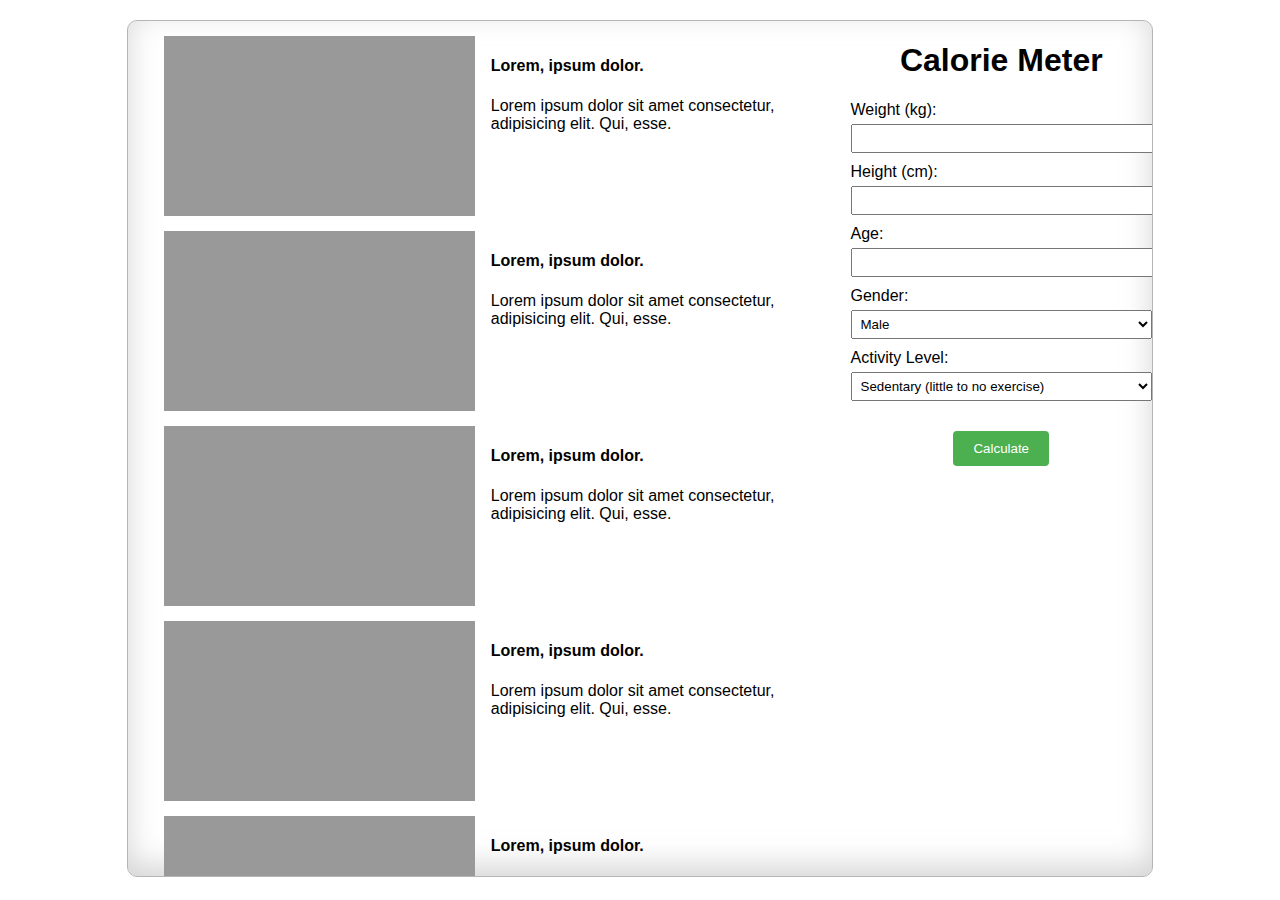
==== commit 33649720: "fitness css2" ====
--- a/fitness.html
+++ b/fitness.html
@@ -162,35 +162,37 @@
 
 
   
+<div class="calorie">
+    <h1>Calorie Meter</h1>
+    
+    <label for="weight">Weight (kg):</label>
+    <input type="number" id="weight" required><br>
 
-  <h1>Calorie Meter</h1>
-  
-  <label for="weight">Weight (kg):</label>
-  <input type="number" id="weight" required><br>
+    <label for="height">Height (cm):</label>
+    <input type="number" id="height" required><br>
 
-  <label for="height">Height (cm):</label>
-  <input type="number" id="height" required><br>
+    <label for="age">Age:</label>
+    <input type="number" id="age" required><br>
 
-  <label for="age">Age:</label>
-  <input type="number" id="age" required><br>
+    <label for="gender">Gender:</label>
+    <select id="gender" required>
+        <option value="male">Male</option>
+        <option value="female">Female</option>
+    </select><br>
 
-  <label for="gender">Gender:</label>
-  <select id="gender" required>
-    <option value="male">Male</option>
-    <option value="female">Female</option>
-  </select><br>
+    <label for="activityLevel">Activity Level:</label>
+    <select id="activityLevel" required>
+        <option value="1.2">Sedentary (little to no exercise)</option>
+        <option value="1.375">Lightly Active (light exercise/sports 1-3 days/week)</option>
+        <option value="1.55">Moderately Active (moderate exercise/sports 3-5 days/week)</option>
+        <option value="1.725">Very Active (hard exercise/sports 6-7 days/week)</option>
+        <option value="1.9">Extra Active (very hard exercise/sports & physical job)</option>
+    </select><br>
 
-  <label for="activityLevel">Activity Level:</label>
-  <select id="activityLevel" required>
-    <option value="1.2">Sedentary (little to no exercise)</option>
-    <option value="1.375">Lightly Active (light exercise/sports 1-3 days/week)</option>
-    <option value="1.55">Moderately Active (moderate exercise/sports 3-5 days/week)</option>
-    <option value="1.725">Very Active (hard exercise/sports 6-7 days/week)</option>
-    <option value="1.9">Extra Active (very hard exercise/sports & physical job)</option>
-  </select><br>
+    <button onclick="calculateCalories()">Calculate</button>
+    <div id="result"></div>
+</div>
 
-  <button onclick="calculateCalories()">Calculate</button>
-  <div id="result"></div>
 </body>
 
 </html>